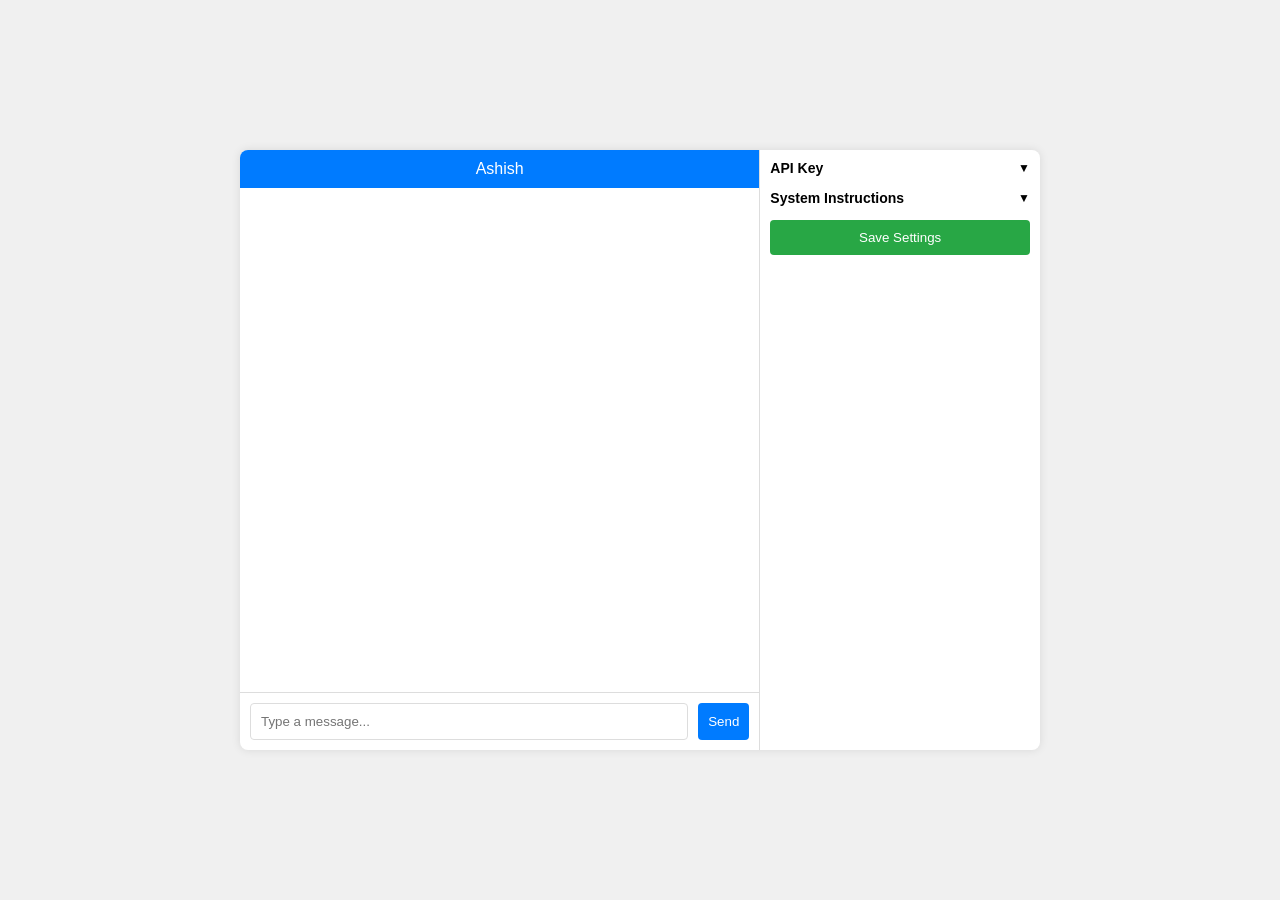
==== index.html @ b42a5587 "Rename ashish_chatbot.html to index.html" ====
<!DOCTYPE html>
<html lang="en">
<head>
    <meta charset="UTF-8">
    <meta name="viewport" content="width=device-width, initial-scale=1.0">
    <title>Simple Chatbot</title>
    <style>
        body {
            font-family: Arial, sans-serif;
            display: flex;
            justify-content: center;
            align-items: center;
            height: 100vh;
            margin: 0;
            background-color: #f0f0f0;
        }
        .container {
            display: flex;
            width: 100%;
            max-width: 800px;
            height: 100%;
            max-height: 600px;
            background-color: #fff;
            box-shadow: 0 0 10px rgba(0, 0, 0, 0.1);
            border-radius: 8px;
            overflow: hidden;
        }
        .chat-container {
            flex: 2;
            display: flex;
            flex-direction: column;
            border-right: 1px solid #ddd;
        }
        .chat-header {
            background-color: #007bff;
            color: #fff;
            padding: 10px;
            text-align: center;
        }
        .chat-messages {
            padding: 10px;
            flex: 1;
            overflow-y: auto;
            border-bottom: 1px solid #ddd;
        }
        .chat-input {
            display: flex;
            padding: 10px;
        }
        .chat-input input {
            flex: 1;
            padding: 10px;
            border: 1px solid #ddd;
            border-radius: 4px;
        }
        .chat-input button {
            padding: 10px;
            border: none;
            background-color: #007bff;
            color: #fff;
            border-radius: 4px;
            margin-left: 10px;
            cursor: pointer;
        }
        .settings-container {
            flex: 1;
            padding: 10px;
            overflow-y: auto;
        }
        .settings-container h3 {
            margin-top: 0;
            cursor: pointer;
            font-size: 14px;
            display: flex;
            align-items: center;
            justify-content: space-between;
        }
        .settings-container input, .settings-container textarea {
            width: 100%;
            padding: 10px;
            margin: 5px 0;
            border: 1px solid #ddd;
            border-radius: 4px;
            box-sizing: border-box;
        }
        .settings-container button {
            width: 100%;
            padding: 10px;
            border: none;
            background-color: #28a745;
            color: #fff;
            border-radius: 4px;
            cursor: pointer;
        }
        .collapsible-content {
            display: block;
        }
        .message-user {
            background-color: #cce5ff;
            color: #004085;
            padding: 10px;
            margin: 5px 0;
            border-radius: 5px;
        }
        .message-assistant {
            background-color: #d4edda;
            color: #155724;
            padding: 10px;
            margin: 5px 0;
            border-radius: 5px;
        }
        .icon {
            font-size: 12px;
        }
    </style>
</head>
<body>
    <div class="container">
        <div class="chat-container">
            <div class="chat-header">Ashish</div>
            <div class="chat-messages" id="chat-messages"></div>
            <div class="chat-input">
                <input type="text" id="user-input" placeholder="Type a message...">
                <button onclick="sendMessage()">Send</button>
            </div>
        </div>
        <div class="settings-container">
            <h3 onclick="toggleCollapse('api-key-section')">API Key <span class="icon">▼</span></h3>
            <div id="api-key-section" class="collapsible-content">
                <input type="password" id="api-key-input" placeholder="Enter API Key">
            </div>
            <h3 onclick="toggleCollapse('system-instructions-section')">System Instructions <span class="icon">▼</span></h3>
            <div id="system-instructions-section" class="collapsible-content">
                <textarea id="system-instructions-input" placeholder="Enter System Instructions" rows="4">You are a helpful assistant.</textarea>
            </div>
            <button onclick="saveSettings()">Save Settings</button>
        </div>
    </div>

    <script>
        const chatMessages = document.getElementById('chat-messages');
        const userInput = document.getElementById('user-input');
        let apiKey = '';
        let systemInstructions = 'You are a helpful assistant.';
        let conversationHistory = [
            { role: "system", content: systemInstructions }
        ];

        function addMessage(sender, message) {
            const messageElement = document.createElement('div');
            messageElement.innerHTML = `<strong>${sender}</strong>: ${message}`;
            messageElement.classList.add(sender === 'User' ? 'message-user' : 'message-assistant');
            chatMessages.appendChild(messageElement);
            chatMessages.scrollTop = chatMessages.scrollHeight;
        }

        function saveSettings() {
            apiKey = document.getElementById('api-key-input').value.trim();
            systemInstructions = document.getElementById('system-instructions-input').value.trim();
            conversationHistory = [{ role: "system", content: systemInstructions }];
            alert('Settings saved successfully!');
        }

        function toggleCollapse(id) {
            const section = document.getElementById(id);
            section.style.display = section.style.display === 'none' ? 'block' : 'none';
            const icon = section.previousElementSibling.querySelector('.icon');
            icon.textContent = icon.textContent === '▼' ? '▲' : '▼';
        }

        // Initialize the collapsible sections to hidden
        document.addEventListener("DOMContentLoaded", function() {
            document.getElementById('api-key-section').style.display = 'none';
            document.getElementById('system-instructions-section').style.display = 'none';
        });

        async function sendMessage() {
            const message = userInput.value.trim();
            if (message && apiKey) {
                addMessage('User', message);
                conversationHistory.push({ role: "user", content: message });
                userInput.value = '';

                try {
                    const response = await fetch('https://api.openai.com/v1/chat/completions', {
                        method: 'POST',
                        headers: {
                            'Content-Type': 'application/json',
                            'Authorization': 'Bearer ' + apiKey // Use the user-provided API key
                        },
                        body: JSON.stringify({
                            model: 'gpt-4o-mini',
                            messages: conversationHistory,
                            max_tokens: 50
                        })
                    });
                    const data = await response.json();
                    const botMessage = data.choices[0].message.content.trim();
                    addMessage('Ashish', botMessage);
                    conversationHistory.push({ role: "assistant", content: botMessage });
                } catch (error) {
                    console.error('Error:', error);
                    addMessage('Ashish', 'Sorry, something went wrong.');
                }
            } else {
                alert('System Instructions and API key are mandatory');
            }
        }
    </script>
</body>
</html>
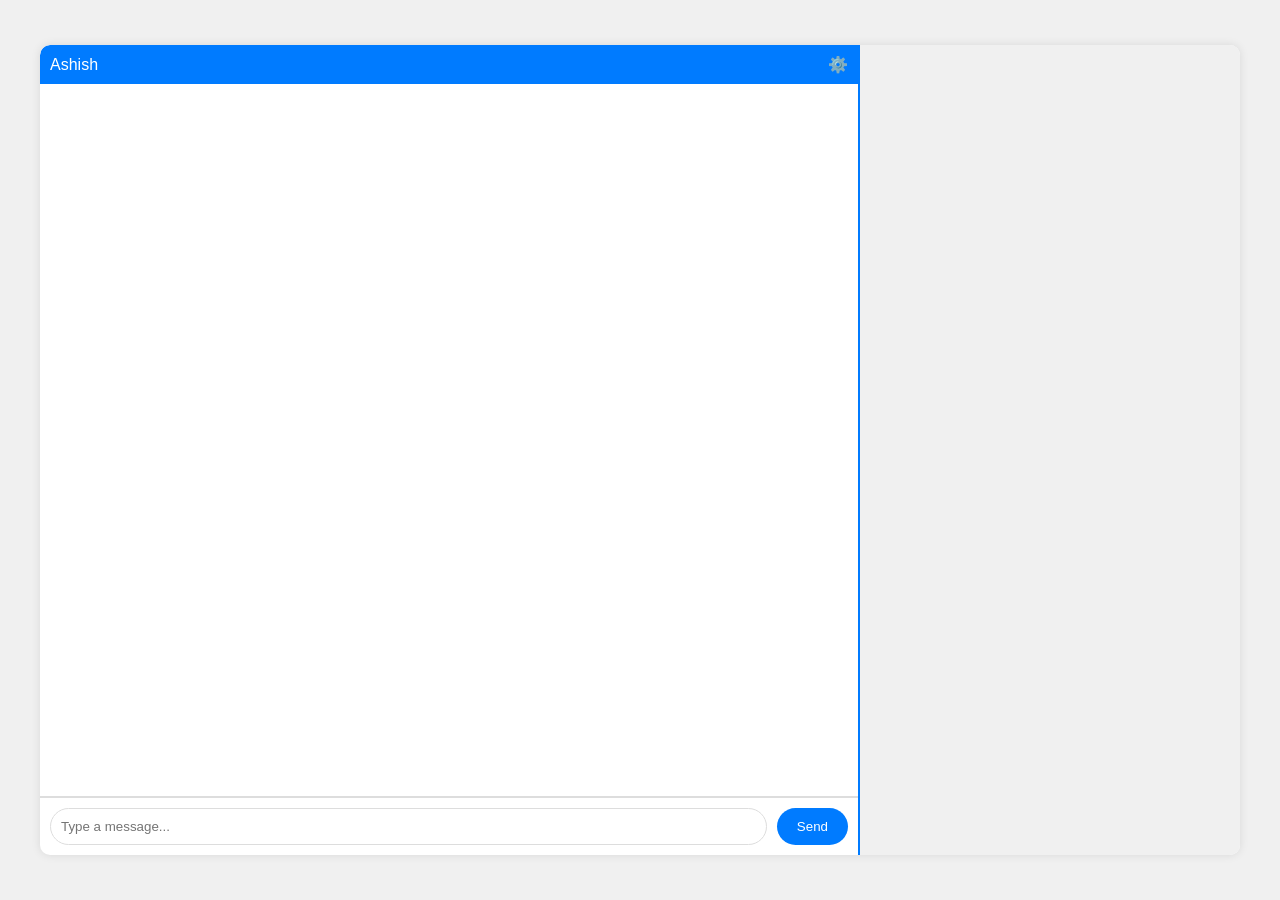
==== commit eb145dda: "Added support for Gemini API" ====
--- a/index.html
+++ b/index.html
@@ -3,7 +3,7 @@
 <head>
     <meta charset="UTF-8">
     <meta name="viewport" content="width=device-width, initial-scale=1.0">
-    <title>Simple Chatbot</title>
+    <title>Enhanced Chatbot</title>
     <style>
         body {
             font-family: Arial, sans-serif;
@@ -17,25 +17,27 @@
         .container {
             display: flex;
             width: 100%;
-            max-width: 800px;
-            height: 100%;
-            max-height: 600px;
+            max-width: 1200px;
+            height: 90vh;
             background-color: #fff;
             box-shadow: 0 0 10px rgba(0, 0, 0, 0.1);
-            border-radius: 8px;
+            border-radius: 10px;
             overflow: hidden;
         }
         .chat-container {
             flex: 2;
             display: flex;
             flex-direction: column;
-            border-right: 1px solid #ddd;
+            border-right: 2px solid #007bff;
         }
         .chat-header {
             background-color: #007bff;
             color: #fff;
             padding: 10px;
-            text-align: center;
+            display: flex;
+            justify-content: space-between;
+            align-items: center;
+            border-top-left-radius: 10px;
         }
         .chat-messages {
             padding: 10px;
@@ -46,41 +48,40 @@
         .chat-input {
             display: flex;
             padding: 10px;
+            border-top: 1px solid #ddd;
         }
         .chat-input input {
             flex: 1;
             padding: 10px;
             border: 1px solid #ddd;
-            border-radius: 4px;
+            border-radius: 20px;
         }
         .chat-input button {
-            padding: 10px;
+            padding: 10px 20px;
             border: none;
             background-color: #007bff;
             color: #fff;
-            border-radius: 4px;
+            border-radius: 20px;
             margin-left: 10px;
             cursor: pointer;
         }
         .settings-container {
-            flex: 1;
-            padding: 10px;
+            display: flex;
+            flex-direction: column;
+            padding: 10px;
+            width: 30%;
+            background-color: #f0f0f0;
             overflow-y: auto;
         }
-        .settings-container h3 {
-            margin-top: 0;
-            cursor: pointer;
-            font-size: 14px;
-            display: flex;
-            align-items: center;
-            justify-content: space-between;
-        }
-        .settings-container input, .settings-container textarea {
+        .settings-container h4 {
+            margin: 10px 0 5px;
+        }
+        .settings-container input, .settings-container textarea, .settings-container select {
             width: 100%;
             padding: 10px;
             margin: 5px 0;
             border: 1px solid #ddd;
-            border-radius: 4px;
+            border-radius: 5px;
             box-sizing: border-box;
         }
         .settings-container button {
@@ -89,123 +90,204 @@
             border: none;
             background-color: #28a745;
             color: #fff;
-            border-radius: 4px;
-            cursor: pointer;
-        }
-        .collapsible-content {
-            display: block;
+            border-radius: 20px;
+            cursor: pointer;
         }
         .message-user {
             background-color: #cce5ff;
             color: #004085;
             padding: 10px;
             margin: 5px 0;
-            border-radius: 5px;
+            border-radius: 10px;
+            max-width: 80%;
         }
         .message-assistant {
             background-color: #d4edda;
             color: #155724;
             padding: 10px;
             margin: 5px 0;
+            border-radius: 10px;
+            max-width: 80%;
+        }
+        .code-block {
+            background-color: #f8f9fa;
+            border: 1px solid #ddd;
             border-radius: 5px;
-        }
-        .icon {
-            font-size: 12px;
+            padding: 10px;
+            overflow-x: auto;
+            white-space: pre-wrap;
+            margin: 5px 0;
+            font-family: monospace; /* Monospace font for code */
+        }
+        .copy-button {
+            background-color: #007bff;
+            color: #fff;
+            border: none;
+            border-radius: 5px;
+            cursor: pointer;
+            padding: 5px 10px;
+            margin-top: 5px;
+        }
+        .settings-icon {
+            cursor: pointer;
+        }
+        .settings-panel {
+            display: none;
+            flex-direction: column;
+        }
+        .settings-panel.show {
+            display: flex;
         }
     </style>
 </head>
 <body>
     <div class="container">
-        <div class="chat-container">
-            <div class="chat-header">Ashish</div>
+        <div class="chat-container" id="chat-container">
+            <div class="chat-header">
+                <span>Ashish</span>
+                <span class="settings-icon" onclick="toggleSettings()">⚙️</span>
+            </div>
             <div class="chat-messages" id="chat-messages"></div>
             <div class="chat-input">
                 <input type="text" id="user-input" placeholder="Type a message...">
-                <button onclick="sendMessage()">Send</button>
+                <button id="send-button" onclick="sendMessage()">Send</button>
             </div>
         </div>
         <div class="settings-container">
-            <h3 onclick="toggleCollapse('api-key-section')">API Key <span class="icon">▼</span></h3>
-            <div id="api-key-section" class="collapsible-content">
-                <input type="password" id="api-key-input" placeholder="Enter API Key">
+            <div id="settings-panel" class="settings-panel">
+                <h4>OpenAI API Key</h4>
+                <input type="password" id="api-key-input" placeholder="Enter OpenAI API Key">
+                <h4>Google API Key</h4>
+                <input type="password" id="google-api-key-input" placeholder="Enter Google API Key">
+                <h4>System Instructions</h4>
+                <textarea id="system-instructions-input" placeholder="Enter System Instructions" rows="4">You are a helpful assistant.</textarea>
+                <h4>Select Model</h4>
+                <select id="model-select">
+                    <option value="gpt-4o-mini" selected>gpt-4o-mini</option>
+                    <option value="gpt-4o-large">gpt-4o-large</option>
+                    <option value="gemini-1.5-flash">gemini-1.5-flash</option>
+                </select>
+                <button onclick="saveSettings()">Save Settings</button>
             </div>
-            <h3 onclick="toggleCollapse('system-instructions-section')">System Instructions <span class="icon">▼</span></h3>
-            <div id="system-instructions-section" class="collapsible-content">
-                <textarea id="system-instructions-input" placeholder="Enter System Instructions" rows="4">You are a helpful assistant.</textarea>
-            </div>
-            <button onclick="saveSettings()">Save Settings</button>
         </div>
     </div>
 
-    <script>
-        const chatMessages = document.getElementById('chat-messages');
-        const userInput = document.getElementById('user-input');
-        let apiKey = '';
-        let systemInstructions = 'You are a helpful assistant.';
-        let conversationHistory = [
-            { role: "system", content: systemInstructions }
-        ];
-
-        function addMessage(sender, message) {
-            const messageElement = document.createElement('div');
+<script>
+    const chatMessages = document.getElementById('chat-messages');
+    const userInput = document.getElementById('user-input');
+    const chatContainer = document.getElementById('chat-container');
+    const settingsPanel = document.getElementById('settings-panel');
+    let apiKey = '';
+    let googleApiKey = '';
+    let systemInstructions = 'You are a helpful assistant.';
+    let selectedModel = 'gpt-4o-mini';
+    let conversationHistory = [
+        { role: "system", content: systemInstructions }
+    ];
+
+    function addMessage(sender, message) {
+        const messageElement = document.createElement('div');
+        messageElement.classList.add(sender === 'User' ? 'message-user' : 'message-assistant');
+        
+        if (message.includes('```')) {
+            const codeBlock = document.createElement('div');
+            codeBlock.classList.add('code-block');
+            const codeContent = message.split('```')[1].trim();
+            codeBlock.innerText = codeContent.replace(/\n/g, '\n');
+
+            const copyButton = document.createElement('button');
+            copyButton.classList.add('copy-button');
+            copyButton.innerText = 'Copy Code';
+            copyButton.onclick = () => {
+                navigator.clipboard.writeText(codeContent).then(() => {
+                    alert('Code copied to clipboard!');
+                });
+            };
+
+            messageElement.appendChild(codeBlock);
+            messageElement.appendChild(copyButton);
+        } else {
             messageElement.innerHTML = `<strong>${sender}</strong>: ${message}`;
-            messageElement.classList.add(sender === 'User' ? 'message-user' : 'message-assistant');
-            chatMessages.appendChild(messageElement);
-            chatMessages.scrollTop = chatMessages.scrollHeight;
-        }
-
-        function saveSettings() {
-            apiKey = document.getElementById('api-key-input').value.trim();
-            systemInstructions = document.getElementById('system-instructions-input').value.trim();
-            conversationHistory = [{ role: "system", content: systemInstructions }];
-            alert('Settings saved successfully!');
-        }
-
-        function toggleCollapse(id) {
-            const section = document.getElementById(id);
-            section.style.display = section.style.display === 'none' ? 'block' : 'none';
-            const icon = section.previousElementSibling.querySelector('.icon');
-            icon.textContent = icon.textContent === '▼' ? '▲' : '▼';
-        }
-
-        // Initialize the collapsible sections to hidden
-        document.addEventListener("DOMContentLoaded", function() {
-            document.getElementById('api-key-section').style.display = 'none';
-            document.getElementById('system-instructions-section').style.display = 'none';
-        });
-
-        async function sendMessage() {
-            const message = userInput.value.trim();
-            if (message && apiKey) {
-                addMessage('User', message);
-                conversationHistory.push({ role: "user", content: message });
-                userInput.value = '';
-
-                try {
-                    const response = await fetch('https://api.openai.com/v1/chat/completions', {
+        }
+
+        chatMessages.appendChild(messageElement);
+        chatMessages.scrollTop = chatMessages.scrollHeight;
+    }
+
+    function saveSettings() {
+        apiKey = document.getElementById('api-key-input').value.trim();
+        googleApiKey = document.getElementById('google-api-key-input').value.trim();
+        systemInstructions = document.getElementById('system-instructions-input').value.trim();
+        selectedModel = document.getElementById('model-select').value;
+        conversationHistory = [{ role: "system", content: systemInstructions }];
+        alert('Settings saved successfully!');
+    }
+
+    function toggleSettings() {
+        settingsPanel.classList.toggle('show');
+        chatContainer.classList.toggle('settings-open');
+    }
+
+    async function sendMessage() {
+        const message = userInput.value.trim();
+        if (message && (apiKey || googleApiKey)) {
+            addMessage('User', message);
+            conversationHistory.push({ role: "user", content: message });
+            userInput.value = '';
+
+            try {
+                let response, data;
+
+                if (selectedModel === 'gemini-1.5-flash') {
+                    if (!googleApiKey) {
+                        alert('Google API Key is mandatory for the gemini-1.5-flash model');
+                        return;
+                    }
+                    response = await fetch(`https://generativelanguage.googleapis.com/v1beta/models/gemini-1.5-flash:generateContent?key=${googleApiKey}`, {
+                        method: 'POST',
+                        headers: {
+                            'Content-Type': 'application/json'
+                        },
+                        body: JSON.stringify({
+                            contents: [
+                                { role: "user", parts: [{ text: message }] }
+                            ]
+                        })
+                    });
+                    data = await response.json();
+                    const botMessage = data.candidates[0].content.parts[0].text.trim();
+                    addMessage('Ashish', botMessage);
+                    conversationHistory.push({ role: "assistant", content: botMessage });
+                } else {
+                    if (!apiKey) {
+                        alert('OpenAI API Key is mandatory for the selected model');
+                        return;
+                    }
+                    response = await fetch('https://api.openai.com/v1/chat/completions', {
                         method: 'POST',
                         headers: {
                             'Content-Type': 'application/json',
-                            'Authorization': 'Bearer ' + apiKey // Use the user-provided API key
+                            'Authorization': 'Bearer ' + apiKey
                         },
                         body: JSON.stringify({
-                            model: 'gpt-4o-mini',
+                            model: selectedModel,
                             messages: conversationHistory,
-                            max_tokens: 50
+                            max_tokens: 1000
                         })
                     });
-                    const data = await response.json();
+                    data = await response.json();
                     const botMessage = data.choices[0].message.content.trim();
                     addMessage('Ashish', botMessage);
                     conversationHistory.push({ role: "assistant", content: botMessage });
-                } catch (error) {
-                    console.error('Error:', error);
-                    addMessage('Ashish', 'Sorry, something went wrong.');
                 }
-            } else {
-                alert('System Instructions and API key are mandatory');
+            } catch (error) {
+                console.error('Error:', error);
+                addMessage('Ashish', 'Sorry, something went wrong.');
             }
-        }
-    </script>
+        } else {
+            alert('API Key and Google API Key are mandatory for their respective models');
+        }
+    }
+</script>
 </body>
 </html>
